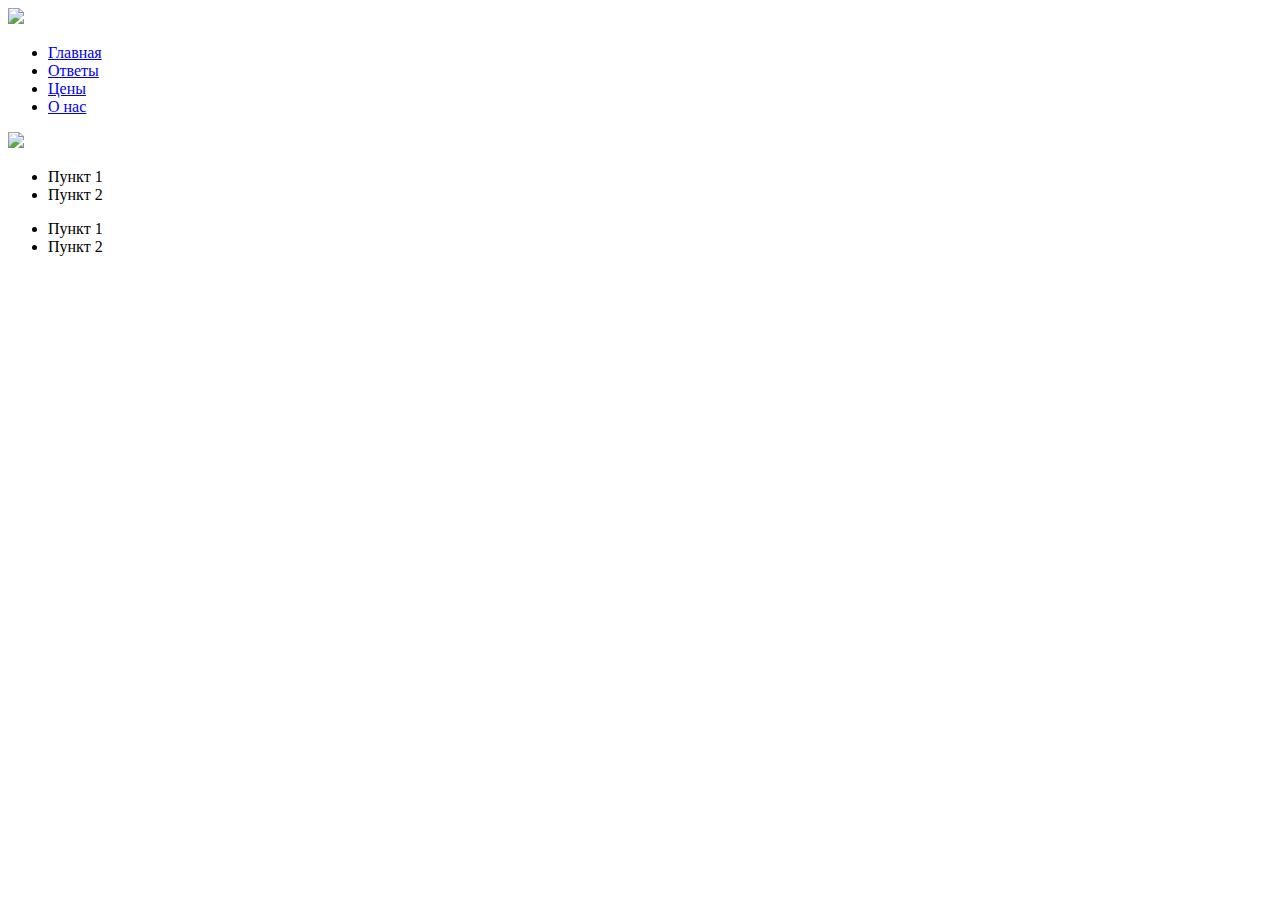
==== main.html @ 5b3d83d7 "1.3.1" ====
<!DOCTYPE html>
<html lang="ru">
    <head>
        <title>Главная</title>
        <meta charset="utf-8">
        <meta name="description" content="">
        <meta name="keywords" content="XDZ v VK, хдз, хдз в вк">
        <meta name="viewport" content="width=device-width, initial-scale=1">
        <link rel="stylesheet" href="/XDZ-v-VK/style/main.css">
    </head>
    <body>
        <header>
            <div class="container">
                <div class="col-1">
                    <img src="/XDZ-v-VK/images/XDZvVKProduction.jpg">
                </div>
                <div class="col-3">
                    <nav>
                        <ul class="row">
                            <li><a href="/main">Главная</a></li>
                            <li><a href="/ansvers">Ответы</a></li>
                            <li><a href="/price">Цены</a></li>
                            <li><a href="/aboutus">О нас</a></li>
                        </ul>
                    </nav>
                </div>
            </div>
        </header>
        <main>
            <div class="container">
                <aside class="col-1"></aside>
                <section class="col-3"></section>
            </div>
        </main>
        <footer>
            <div class="container">
                <div class="col-1">
                    <img src="/XDZ-v-VK/images/XDZvVKProductionniz.jpg">
                </div>
                <div class="col-4">
                    <nav class="row">
                        <ul class="column">
                            <li>Пункт 1</li>
                            <li>Пункт 2</li>
                        </ul>
                        <ul class="column">
                            <li>Пункт 1</li>
                            <li>Пункт 2</li>
                        </ul>
                    </nav>
                </div>
            </div>
        </footer>
    </body>
</html>
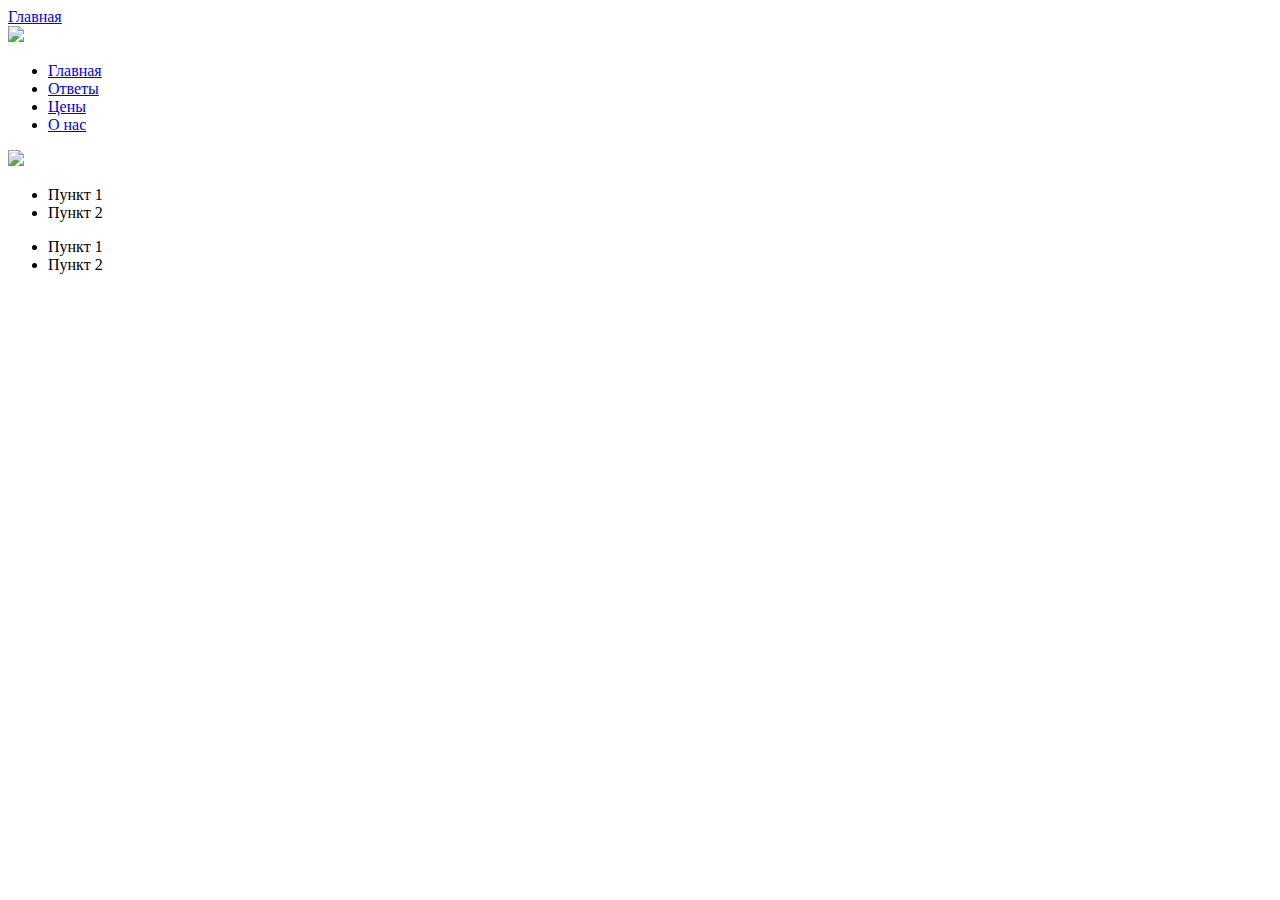
==== commit fcf2b881: "Add files via upload" ====
--- a/main.html
+++ b/main.html
@@ -7,6 +7,7 @@
         <meta name="keywords" content="XDZ v VK, хдз, хдз в вк">
         <meta name="viewport" content="width=device-width, initial-scale=1">
         <link rel="stylesheet" href="/XDZ-v-VK/style/main.css">
+        <a href="/main">Главная</a>
     </head>
     <body>
         <header>
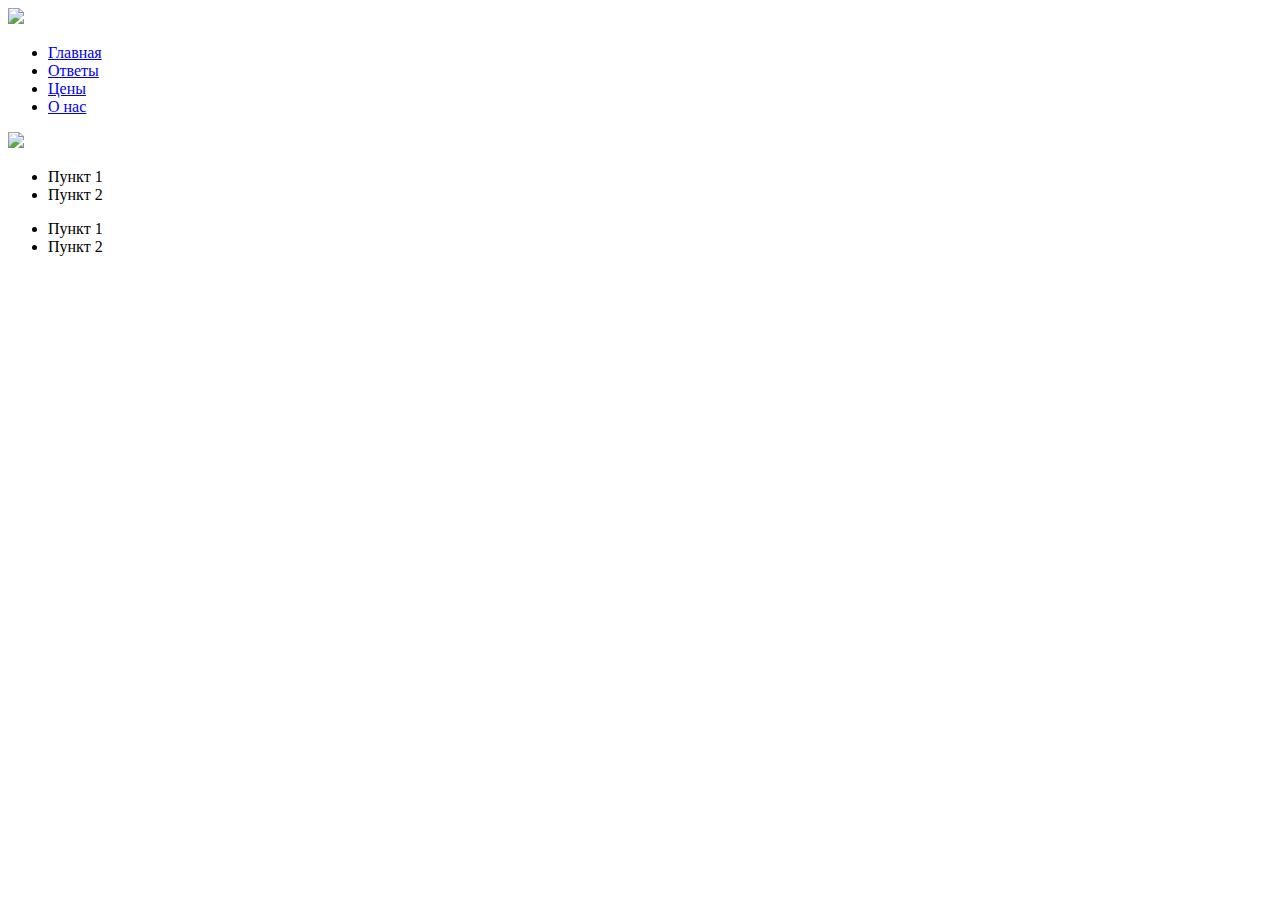
==== commit 307c817e: "Add files via upload" ====
--- a/main.html
+++ b/main.html
@@ -7,7 +7,7 @@
         <meta name="keywords" content="XDZ v VK, хдз, хдз в вк">
         <meta name="viewport" content="width=device-width, initial-scale=1">
         <link rel="stylesheet" href="/XDZ-v-VK/style/main.css">
-        <a href="/main">Главная</a>
+        <link rel="alternate" type="application/rss+xml" title="" href="https://xdzvvk.github.io/glavnai">
     </head>
     <body>
         <header>
